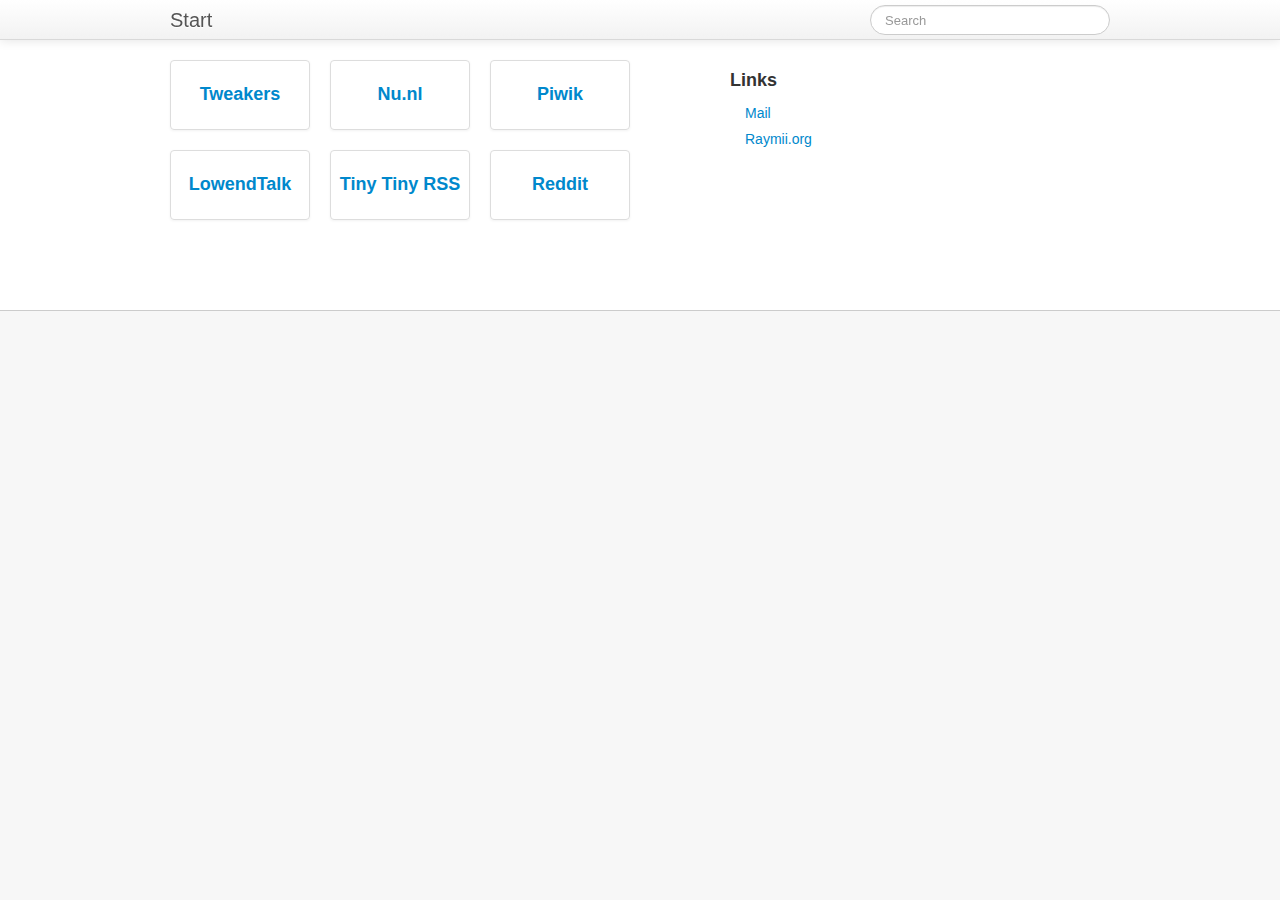
==== index.html @ b9613b75 "Moved app out of app folder" ====
<!doctype html>
<html lang="en" ng-app="startApp">
<head>
  <meta charset="utf-8">
  <title>Start</title>
  <link rel="stylesheet" href="css/bootstrap.css"/>
  <link rel="stylesheet" href="css/app.css"/>
  <link rel="shortcut icon" type="image/x-icon" href="img/favicon.png">
</head>
<body ng-controller="AppCtrl">
  <div id="grid">
    <div class="wrapper top"><div class="cell">
      <div class="navbar navbar-fixed-top">
        <div class="navbar-inner">
          <div class="container">
            <a class="brand" href="#">Start</a>
            <form class="navbar-search pull-right">
              <input type="text" class="search-query" ng-model="search.name" placeholder="Search">
            </form>
          </div>
        </div>
      </div>
      <div class="container">
        <div ng-view></div>
     </div>
    </div></div>
    <div class="wrapper bottom"><div class="cell">
      <iframe class="frame" ng-repeat="page in pages" ng-src="{{page.url}}" ng-show="page == currentPage"></iframe>
    </div></div>
  </div>

  <script src="lib/angular/angular.js"></script>
  <script src="js/app.js"></script>
  <script src="js/services.js"></script>
  <script src="js/controllers.js"></script>
  <script src="js/filters.js"></script>
  <script src="js/directives.js"></script>
</body>
</html>
---- css/app.css ----
/* app css stylesheet */
html {
  height: 100%;
}

body {
  height: 100%;
  overflow: hidden;
}

a:link,
a:visited {

}

a:hover,
a:active {
  text-decoration: none;
}

#grid {
  display: table;
  height: 100%;
  width: 100%;
}

.wrapper {
  display: table-row;
}
.wrapper .cell {
  overflow: hidden;
}

/* Top */
.wrapper.top {
  height: 40px;
}
.wrapper.top .cell {
  -webkit-transition: all .3s ease-out;
  -moz-transition: all .3s ease-out;
  -o-transition: all .3s ease-out;
  transition: all .3s ease-out;
  height: 39px;
  border-bottom: 1px solid #ccc;
}

.wrapper.top .cell:hover {
  padding-top: 60px;
  height: 250px;
}

/* Bottom */
.wrapper.bottom .cell {
  height: 100%;
}

.frame {
  width: 100%;
  height: 100%;
  border: none;
  background: #f7f7f7;
}

#pages .thumbnail {
  min-height: 60px;
  text-align: center;
}

#pages .thumbnail h4 {
  line-height: 58px;
  margin: 0;
  padding: 0;
}

#pages a:hover .thumbnail {
  background: #f7f7f7;
}
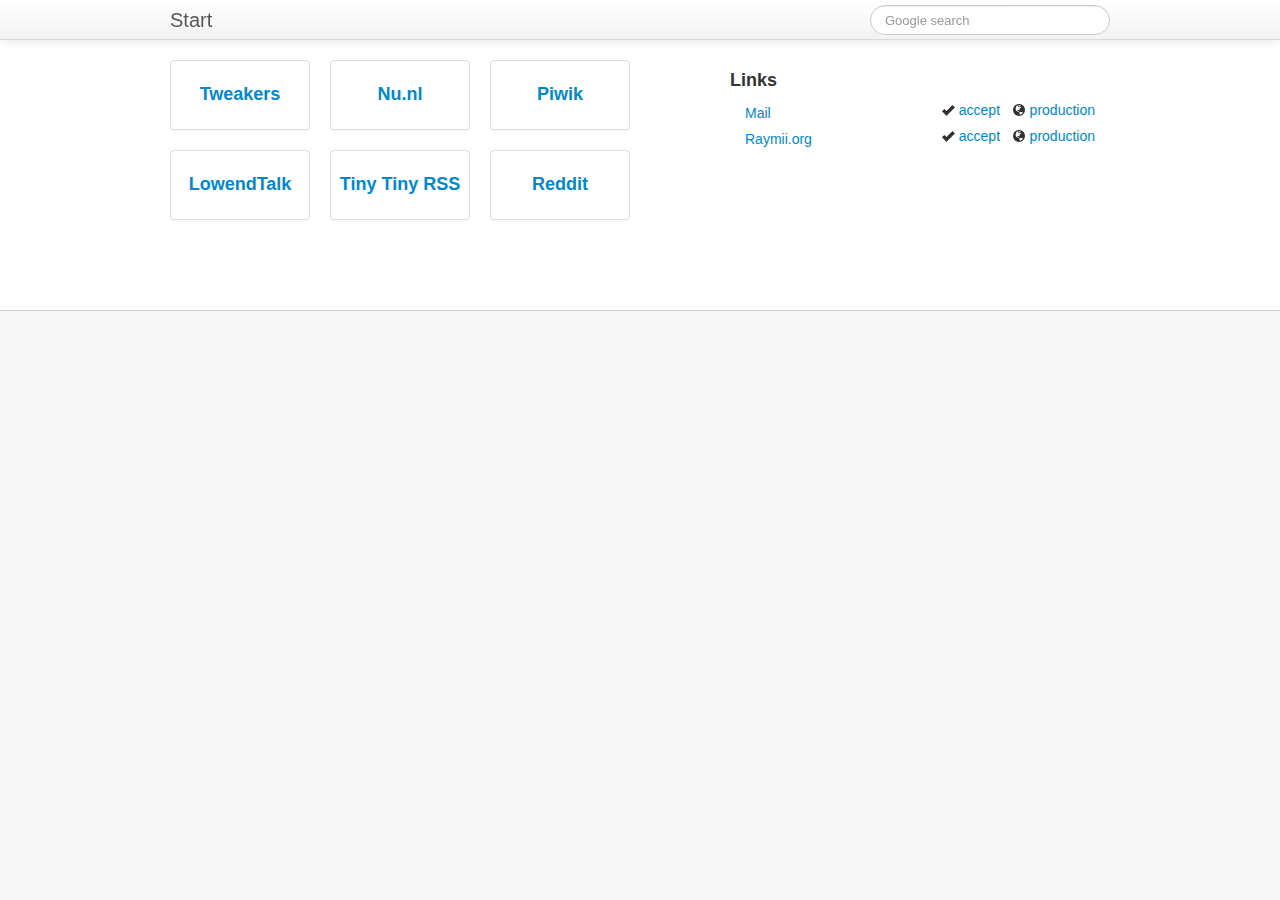
==== commit 07941a8b: "Changed searchbar to include a google search action" ====
--- a/index.html
+++ b/index.html
@@ -14,8 +14,8 @@
         <div class="navbar-inner">
           <div class="container">
             <a class="brand" href="#">Start</a>
-            <form class="navbar-search pull-right">
-              <input type="text" class="search-query" ng-model="search.name" placeholder="Search">
+            <form class="navbar-search pull-right" method="get" action="http://www.google.com/search">
+              <input type="text" class="search-query" name="q" ng-model="search.name" placeholder="Google search">
             </form>
           </div>
         </div>
